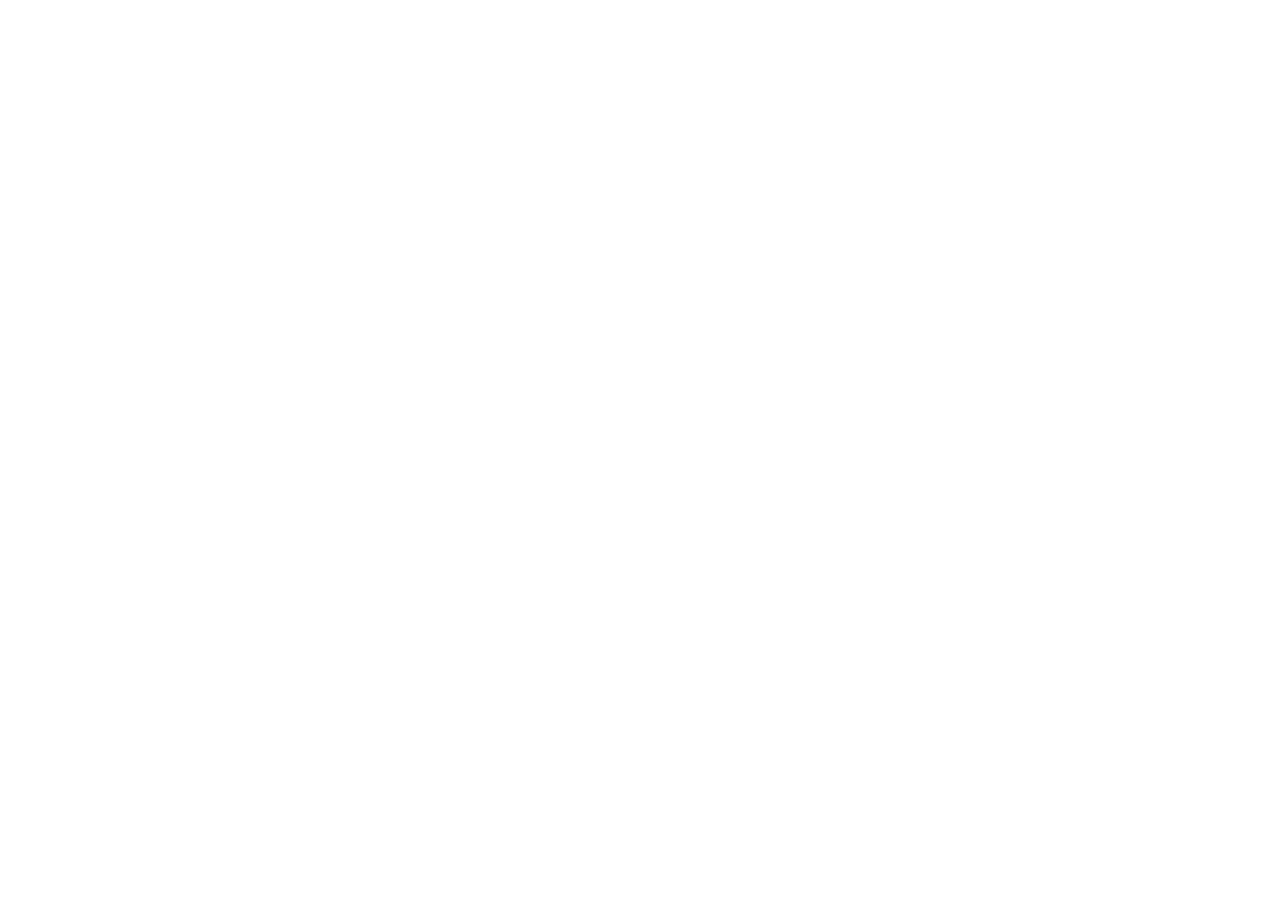
==== assets/index.html @ 855ba91d "added information in head" ====
<!DOCTYPE html>
<html lang="en">
    <head>
        <meta charset="UTF-8">
        <meta name="viewport" content="wide=device", initial-scale="1.0">
        <meta http-equiv="X-UA-Compatible" content="ie=edge">
        <link rel="stylesheet" type="text/css" href="assets/style.css">

        <title>CODE QUIZ</title>
    </head>


    <body>
        
    </body>
</html>
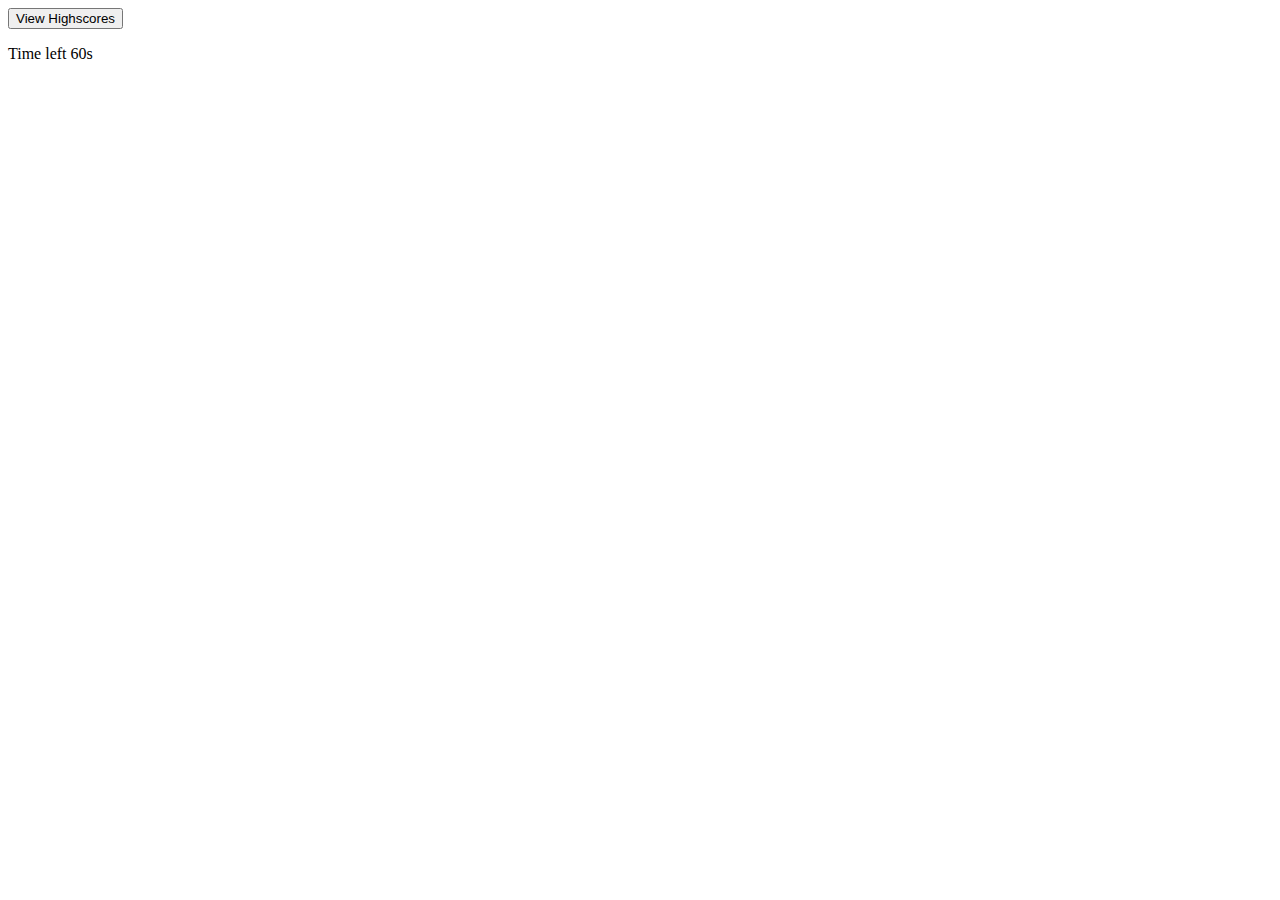
==== commit 3971bb58: "completed header" ====
--- a/assets/index.html
+++ b/assets/index.html
@@ -8,9 +8,22 @@
 
         <title>CODE QUIZ</title>
     </head>
-
+    
+    <header>
+        <div class="header">
+            <div> 
+                <button class="button" id= "check_score"> View Highscores</button>
+            </div> 
+            <div>
+                <p id="timer"> Time left 60s</p>
+            </div>  
+            </div>
+        </div>
+    </header>
 
     <body>
-        
+        <div>
+            
+        </div>
     </body>
 </html>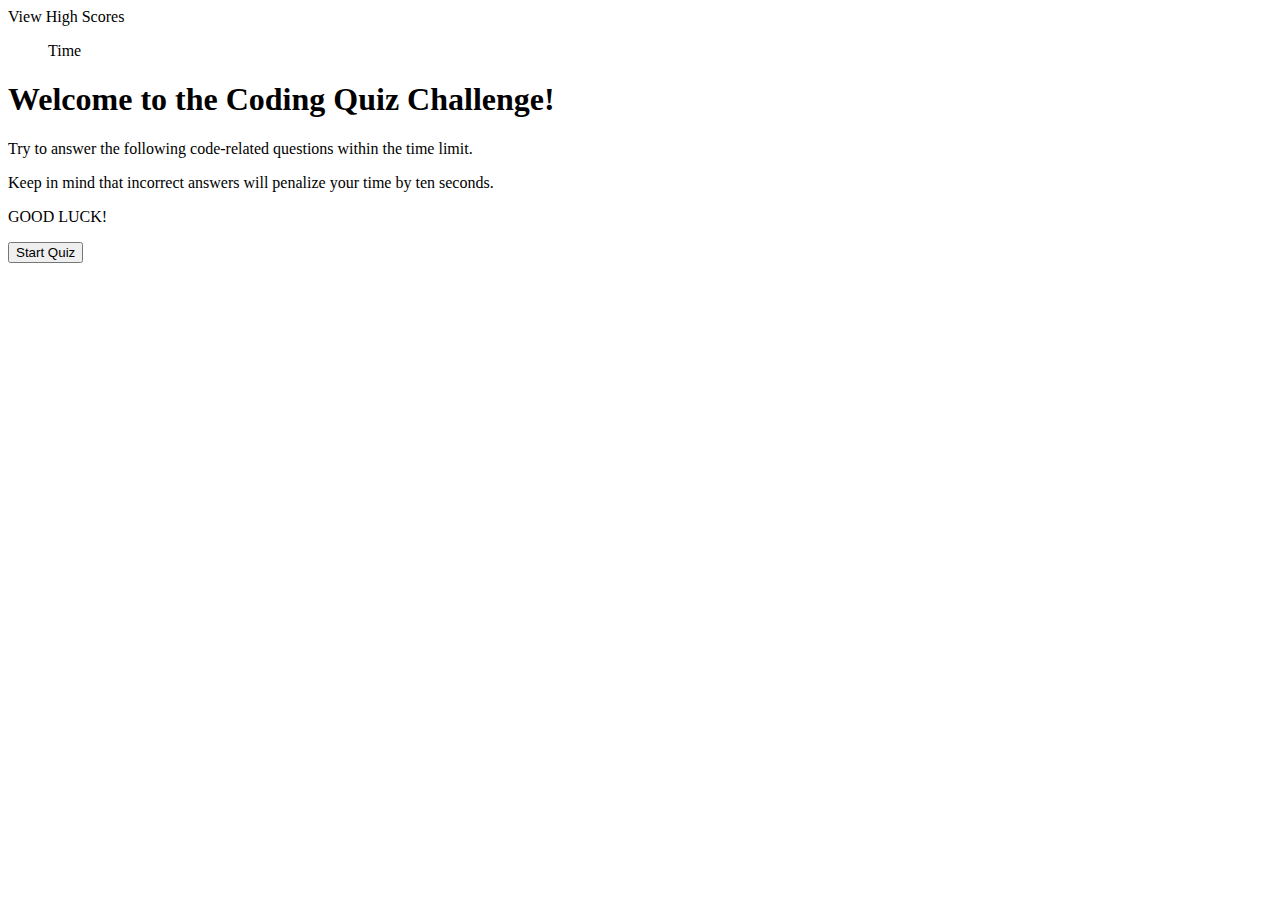
==== commit dc886603: "completed header" ====
--- a/assets/index.html
+++ b/assets/index.html
@@ -2,28 +2,32 @@
 <html lang="en">
     <head>
         <meta charset="UTF-8">
-        <meta name="viewport" content="wide=device", initial-scale="1.0">
-        <meta http-equiv="X-UA-Compatible" content="ie=edge">
-        <link rel="stylesheet" type="text/css" href="assets/style.css">
+        <meta http-equiv="X-UA-Compatible" content="IE=edge" />
+        <meta name="viewport" content="width=device-width, initial-scale=1.0" />
+        <link rel="stylesheet" href="./assets/style.css" />
+        <link rel="stylesheet" href="https://stackpath.bootstrapcdn.com/bootstrap/4.5.0/css/bootstrap.min.css"
+        integrity="sha384-9aIt2nRpC12Uk9gS9baDl411NQApFmC26EwAOH8WgZl5MYYxFfc+NcPb1dKGj7Sk" crossorigin="anonymous">
+        <title>CODING QUIZ</title>
+    </head>
 
-        <title>CODE QUIZ</title>
-    </head>
-    
-    <header>
-        <div class="header">
-            <div> 
-                <button class="button" id= "check_score"> View Highscores</button>
-            </div> 
-            <div>
-                <p id="timer"> Time left 60s</p>
-            </div>  
-            </div>
-        </div>
-    </header>
+ <header>
+    <div class="header">
+        <div class="col-6>"
+        id="view-scores" class="btn btn-secondary d-inline-block mt-1"> <a id=scoreboard>View High Scores</i>
+        </div> 
+        <ul><id="time" class="d-flex justify-content-end time" id="time">Time</id></ul>
+ </header>       
+ <container class="container_1" id="container_1">
+ <body>
+     <section class="first_page" id="first_page">
+        <h1> Welcome to the Coding Quiz Challenge!</h1>
+        <p>Try to answer the following code-related questions within the time limit.</p>
+        <p>Keep in mind that incorrect answers will penalize your time by ten seconds.</p>
+        <p>GOOD LUCK!</p>
+     <button class="button" id="start_button">Start Quiz</button>
+    </section>
+</container>  
+<section id="highscore-input" class="phase-enter-initials"></section>
 
-    <body>
-        <div>
-            
-        </div>
     </body>
 </html>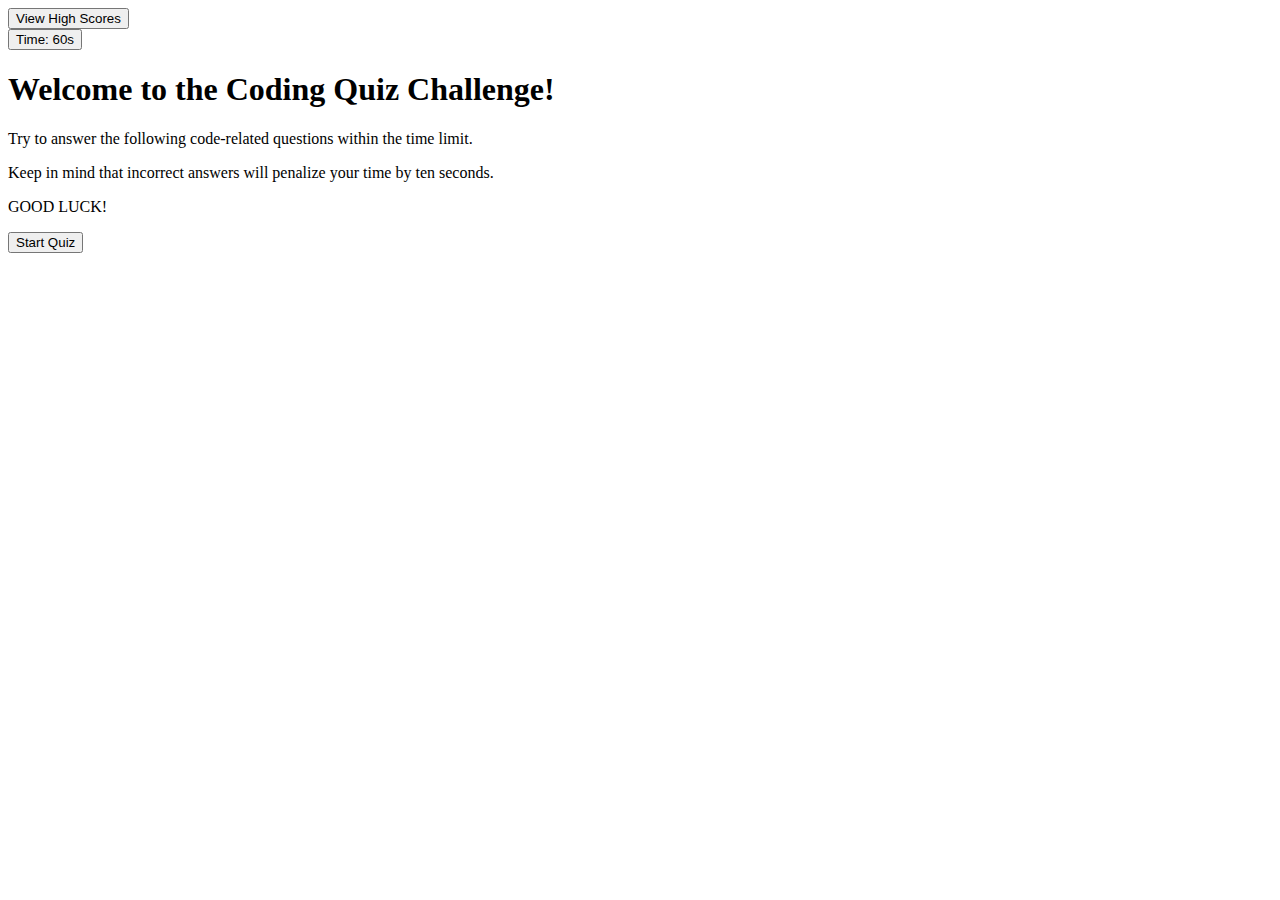
==== commit e917528f: "added container 1" ====
--- a/assets/index.html
+++ b/assets/index.html
@@ -9,25 +9,32 @@
         integrity="sha384-9aIt2nRpC12Uk9gS9baDl411NQApFmC26EwAOH8WgZl5MYYxFfc+NcPb1dKGj7Sk" crossorigin="anonymous">
         <title>CODING QUIZ</title>
     </head>
-
- <header>
-    <div class="header">
-        <div class="col-6>"
-        id="view-scores" class="btn btn-secondary d-inline-block mt-1"> <a id=scoreboard>View High Scores</i>
+<body>
+ <header class="container-fluid m">
+        <div class="row">
+        <div class="col-6">
+        <button id="view-scores" class="btn btn-secondary d-inline-block mt-1"> <a id=scoreboard>View High Scores</button></div>
+       <div>
+        <button id="d-flex justify-content-end time" id="time">Time: 60s</button></div>
         </div> 
-        <ul><id="time" class="d-flex justify-content-end time" id="time">Time</id></ul>
  </header>       
- <container class="container_1" id="container_1">
- <body>
-     <section class="first_page" id="first_page">
-        <h1> Welcome to the Coding Quiz Challenge!</h1>
-        <p>Try to answer the following code-related questions within the time limit.</p>
+ 
+ <container class="container1">
+     <section class="container">
+     <div class="column">
+     <div class="col-6"></div> 
+     <div class="col-6">  
+        <h1 class="d-flex justify-content-center text-center">Welcome to the Coding Quiz Challenge!</h1>
+        <p class="d-flex justify-content-center text-center"></p>Try to answer the following code-related questions within the time limit.</p>
         <p>Keep in mind that incorrect answers will penalize your time by ten seconds.</p>
-        <p>GOOD LUCK!</p>
+        <p> GOOD LUCK!</p>
      <button class="button" id="start_button">Start Quiz</button>
-    </section>
-</container>  
+    </section> </container>
+ 
 <section id="highscore-input" class="phase-enter-initials"></section>
 
+ <!-- Section for Question and Answers // Show upon Start-->
+ <section id=questions>
     </body>
+
 </html>